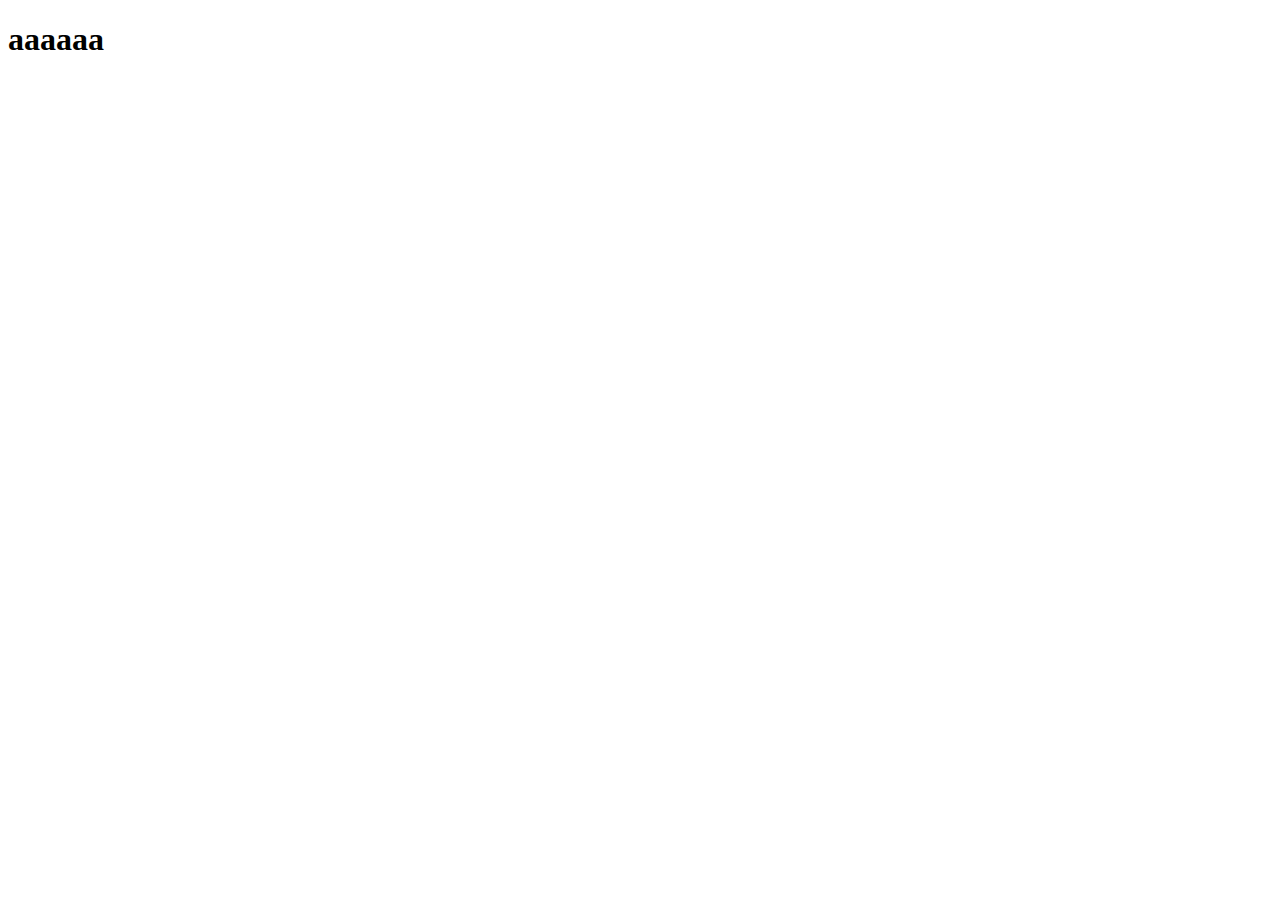
==== index2.html @ 7f5bab20 "add index2 html file" ====
<!DOCTYPE html>
<html lang="en">
<head>
    <meta charset="UTF-8">
    <meta http-equiv="X-UA-Compatible" content="IE=edge">
    <meta name="viewport" content="width=device-width, initial-scale=1.0">
    <title>Document</title>
</head>
<body>
    <h1>aaaaaa</h1>
</body>
</html>
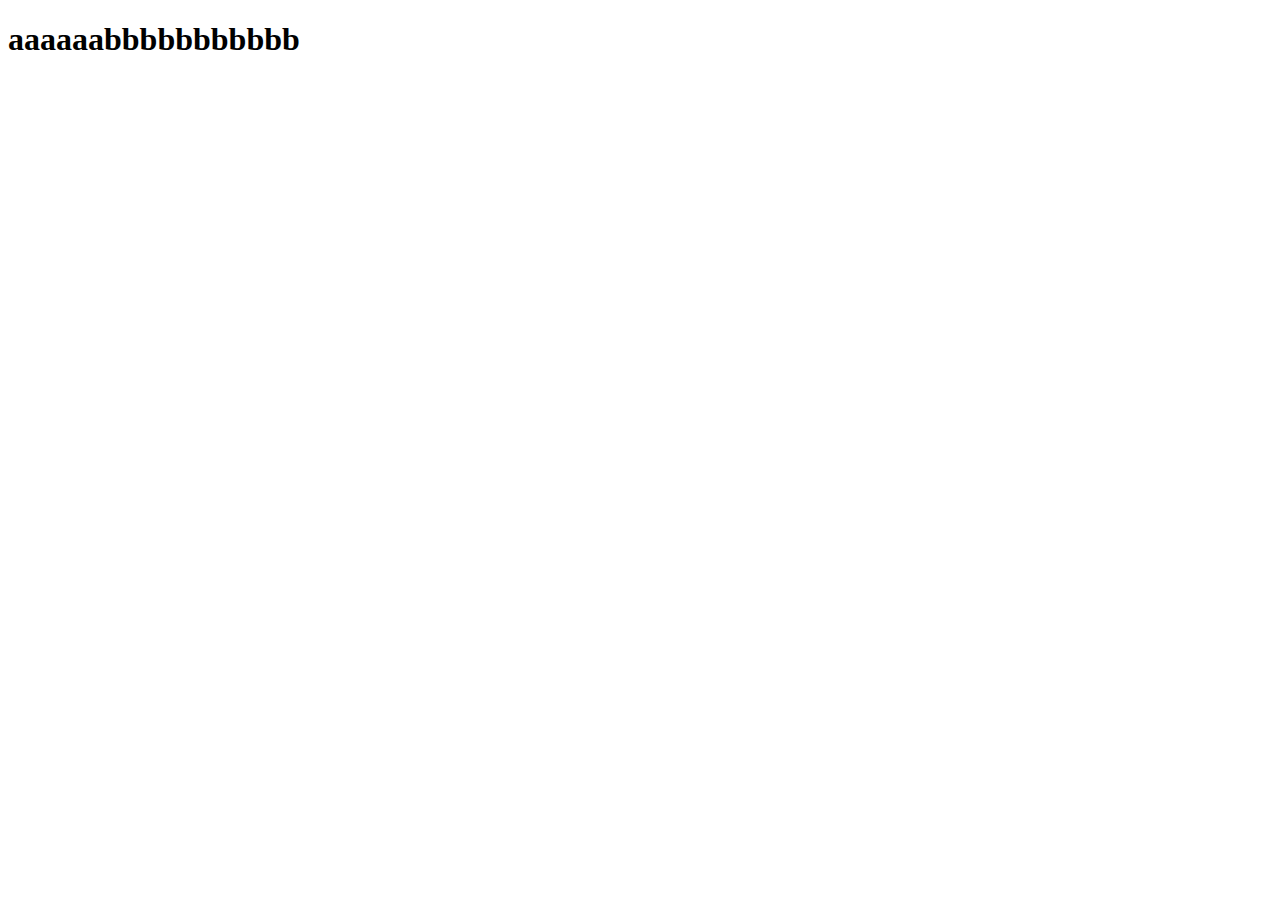
==== commit ba4d6b8a: "replace" ====
--- a/index2.html
+++ b/index2.html
@@ -7,6 +7,6 @@
     <title>Document</title>
 </head>
 <body>
-    <h1>aaaaaa</h1>
+    <h1>aaaaaabbbbbbbbbbb</h1>
 </body>
 </html>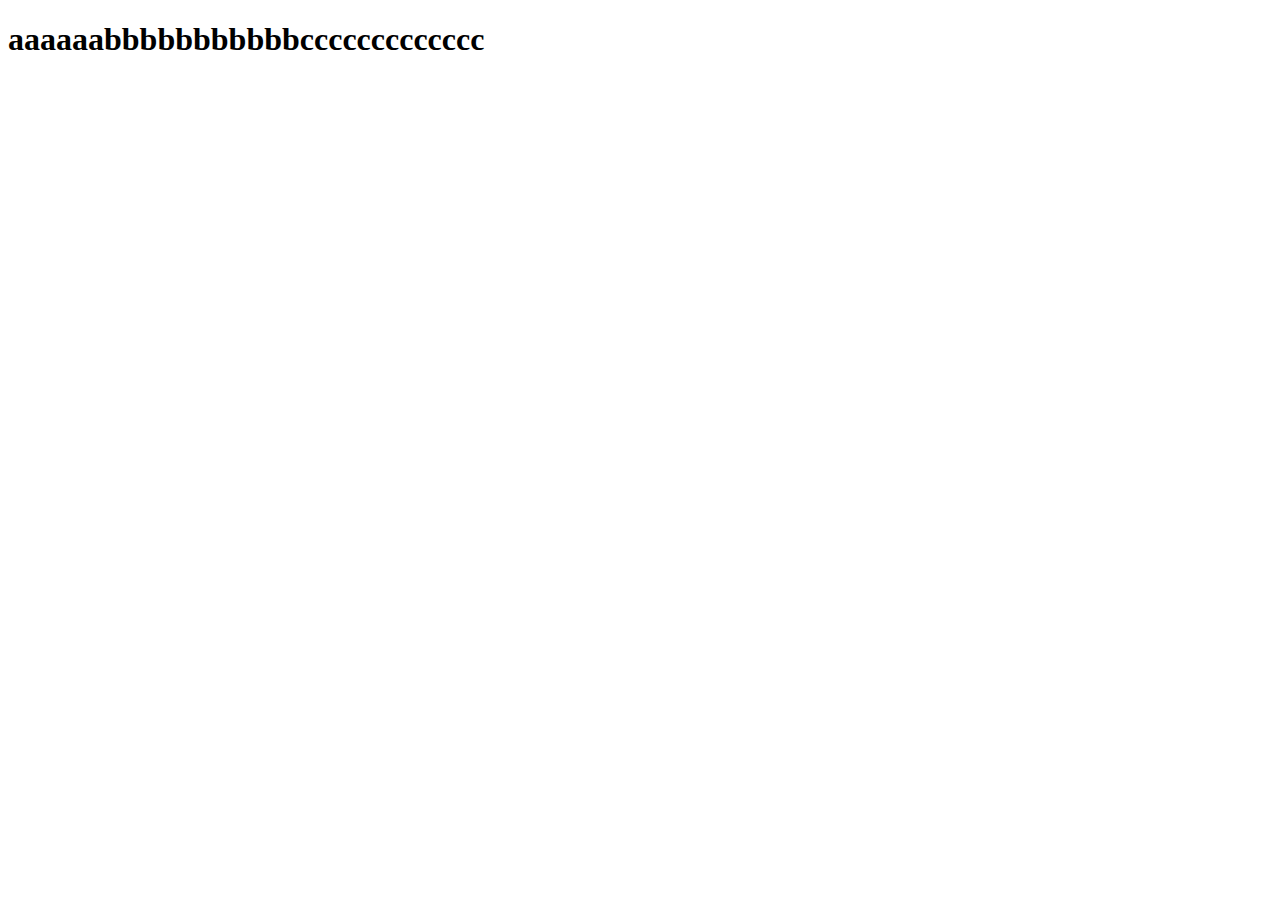
==== commit 4d059acd: "Update index2.html" ====
--- a/index2.html
+++ b/index2.html
@@ -7,6 +7,6 @@
     <title>Document</title>
 </head>
 <body>
-    <h1>aaaaaabbbbbbbbbbb</h1>
+    <h1>aaaaaabbbbbbbbbbbccccccccccccc</h1>
 </body>
-</html>+</html>
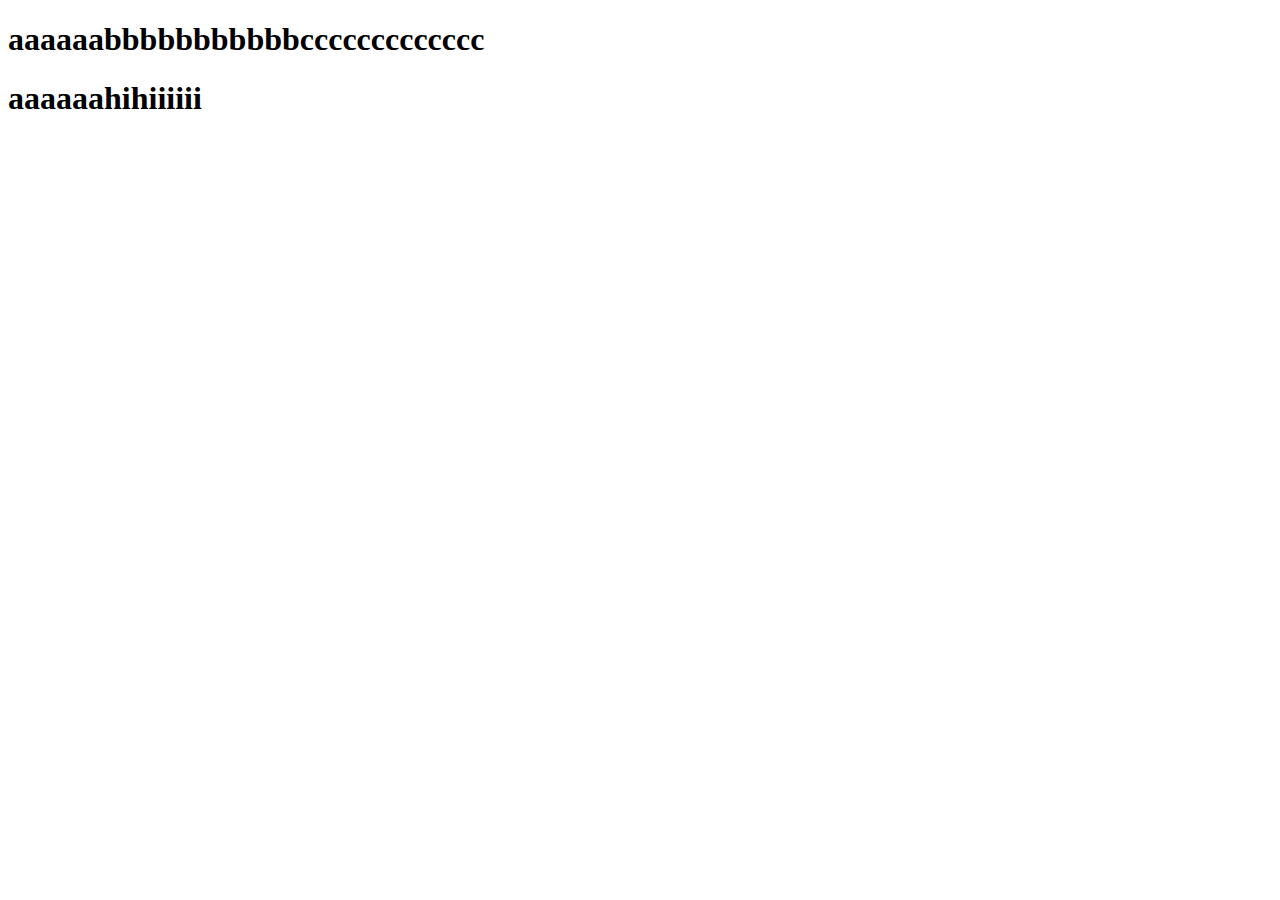
==== commit ee4bc067: "Update index2.html" ====
--- a/index2.html
+++ b/index2.html
@@ -8,5 +8,6 @@
 </head>
 <body>
     <h1>aaaaaabbbbbbbbbbbccccccccccccc</h1>
+    <h1>aaaaaahihiiiiii</h1>
 </body>
 </html>
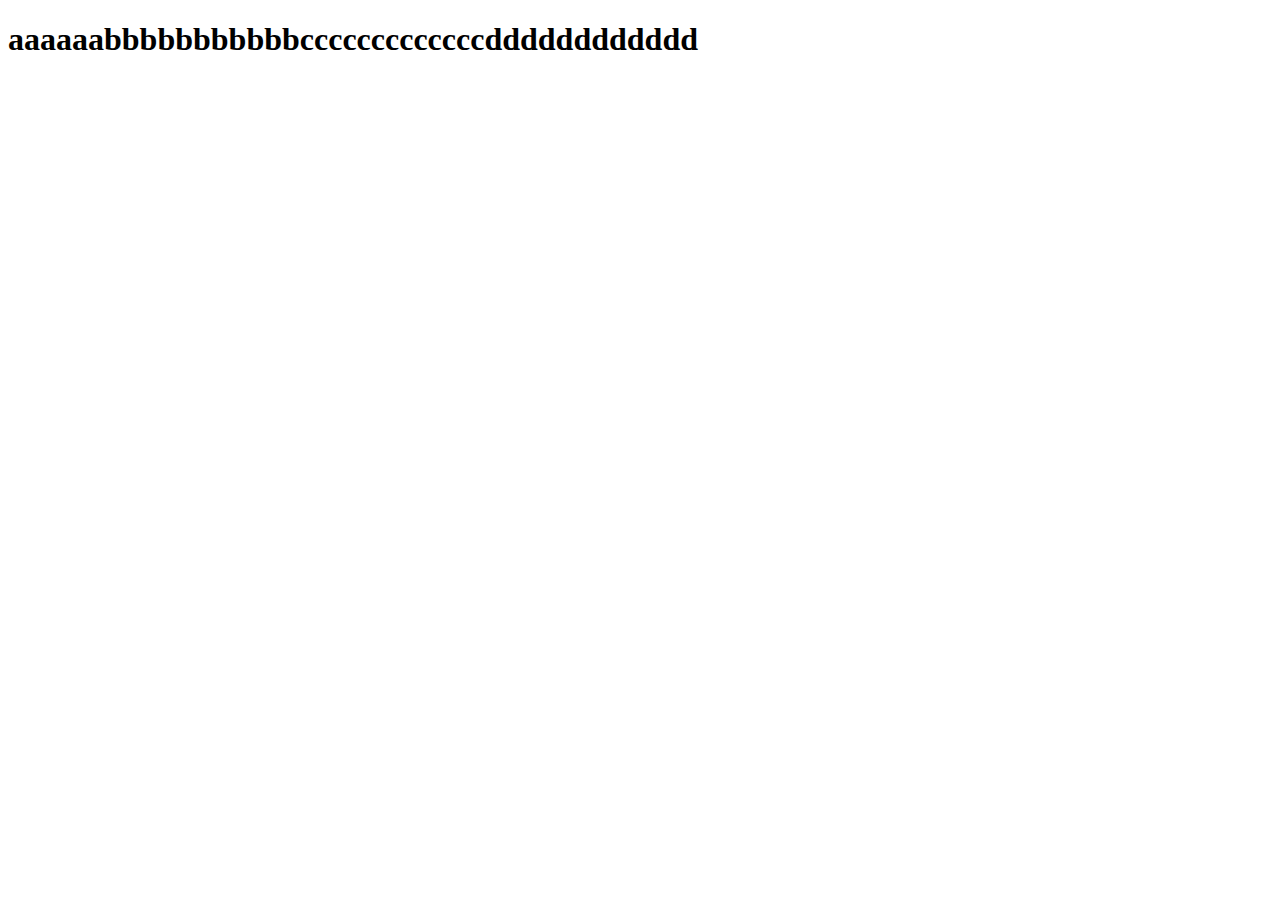
==== commit 9feb21aa: "sua file html" ====
--- a/index2.html
+++ b/index2.html
@@ -7,7 +7,6 @@
     <title>Document</title>
 </head>
 <body>
-    <h1>aaaaaabbbbbbbbbbbccccccccccccc</h1>
-    <h1>aaaaaahihiiiiii</h1>
+    <h1>aaaaaabbbbbbbbbbbcccccccccccccdddddddddddd</h1>
 </body>
 </html>
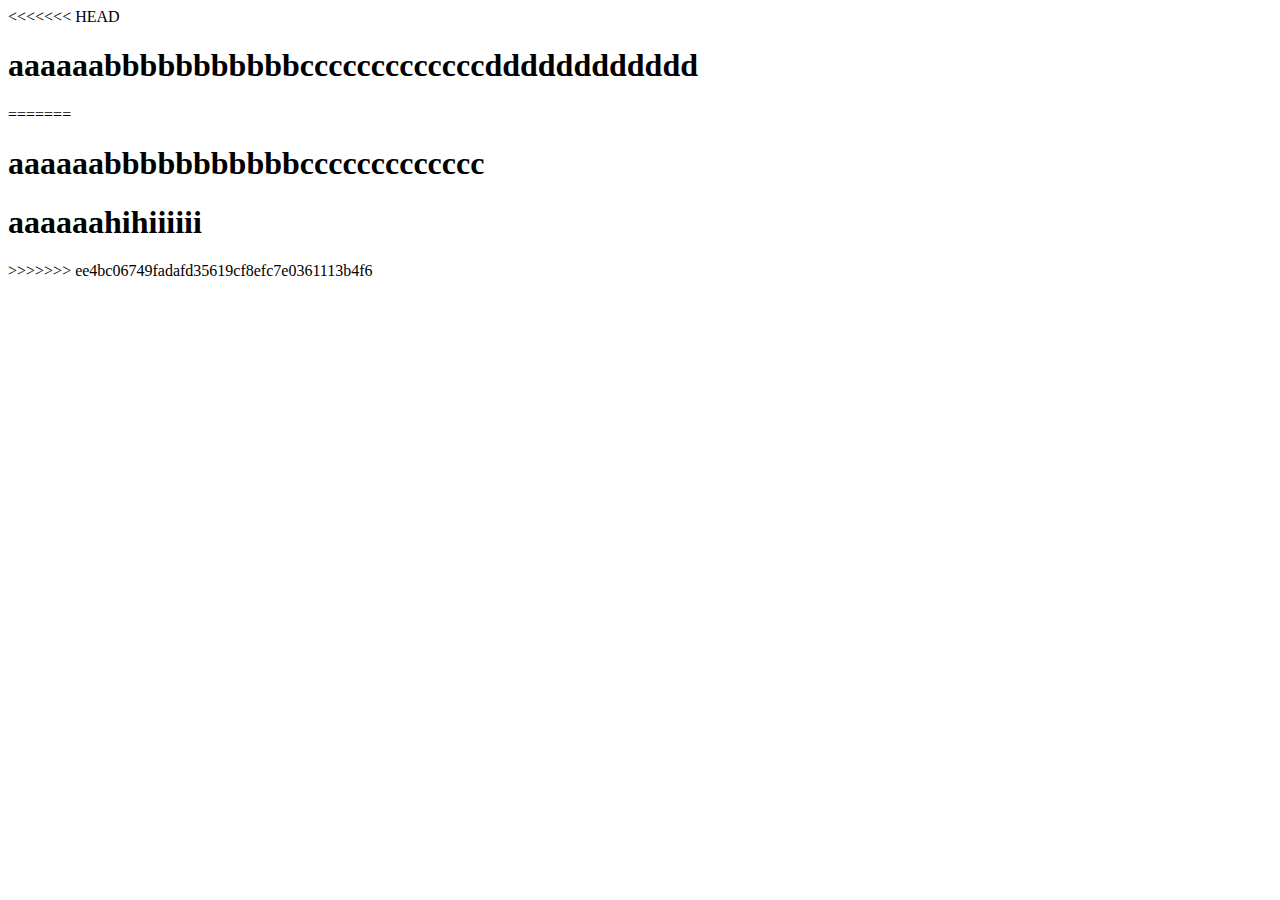
==== commit 41bbd232: "ahihi" ====
--- a/index2.html
+++ b/index2.html
@@ -7,6 +7,11 @@
     <title>Document</title>
 </head>
 <body>
+<<<<<<< HEAD
     <h1>aaaaaabbbbbbbbbbbcccccccccccccdddddddddddd</h1>
+=======
+    <h1>aaaaaabbbbbbbbbbbccccccccccccc</h1>
+    <h1>aaaaaahihiiiiii</h1>
+>>>>>>> ee4bc06749fadafd35619cf8efc7e0361113b4f6
 </body>
 </html>
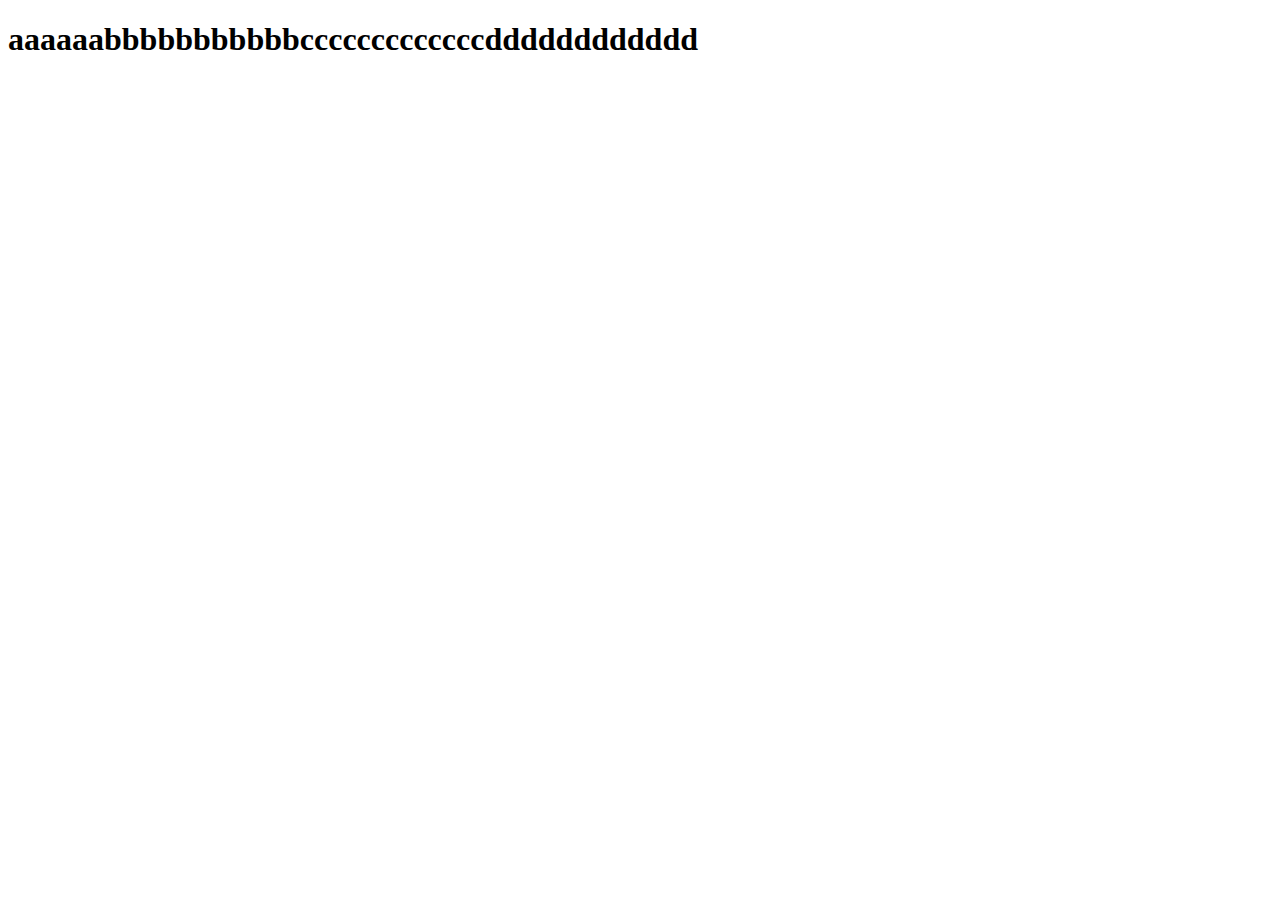
==== commit 9beb4bf6: "dday co ma" ====
--- a/index2.html
+++ b/index2.html
@@ -7,11 +7,6 @@
     <title>Document</title>
 </head>
 <body>
-<<<<<<< HEAD
     <h1>aaaaaabbbbbbbbbbbcccccccccccccdddddddddddd</h1>
-=======
-    <h1>aaaaaabbbbbbbbbbbccccccccccccc</h1>
-    <h1>aaaaaahihiiiiii</h1>
->>>>>>> ee4bc06749fadafd35619cf8efc7e0361113b4f6
 </body>
 </html>
